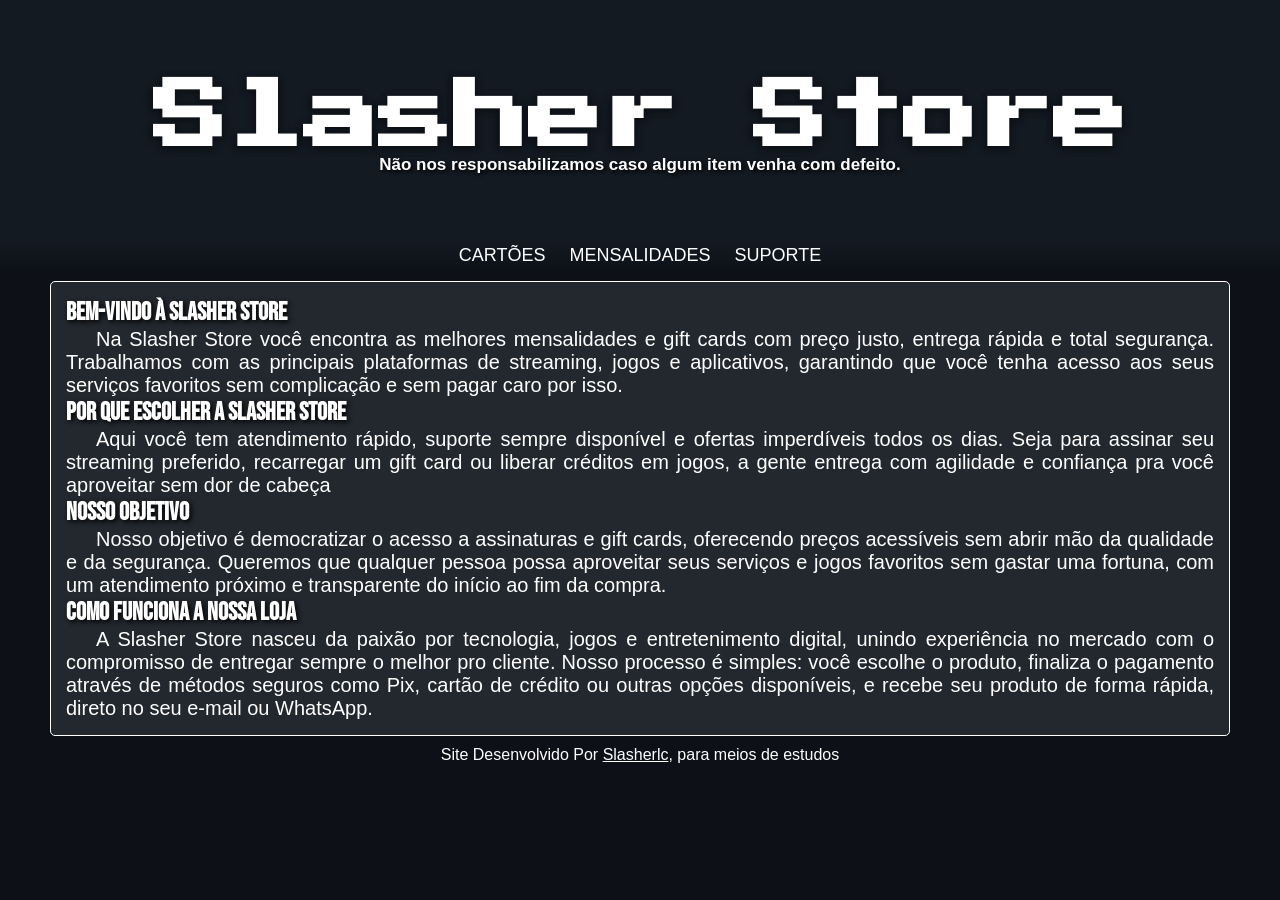
==== index.html @ 754d9bbc "Initial commit" ====
<!DOCTYPE html>
<html lang="pt-br">
<head>
    <meta charset="UTF-8">
    <meta name="viewport" content="width=device-width, initial-scale=1.0">
    <title>Killer Store</title>
    <link rel="stylesheet" href="style.css">
</head>
<body>
    <header>
        <h1>Slasher Store</h1>
        <p>Não nos responsabilizamos caso algum item venha com defeito.</p>
    </header>
    <main>
        <button><a href="cartões.html">CARTÕES</a></button>
        <button><a href="mensalidades.html">MENSALIDADES</a></button>
        <button><a href="suporte.html">SUPORTE</a></button>
    </main>
    <aside>
        <h2>Bem-vindo à Slasher Store</h2>
        <p>Na Slasher Store você encontra as melhores mensalidades e gift cards com preço justo, entrega rápida e total segurança. Trabalhamos com as principais plataformas de streaming, jogos e aplicativos, garantindo que você tenha acesso aos seus serviços favoritos sem complicação e sem pagar caro por isso.</p>
        <h2>Por que escolher a Slasher Store</h2>
        <p>Aqui você tem atendimento rápido, suporte sempre disponível e ofertas imperdíveis todos os dias. Seja para assinar seu streaming preferido, recarregar um gift card ou liberar créditos em jogos, a gente entrega com agilidade e confiança pra você aproveitar sem dor de cabeça</p>
        <h2>Nosso objetivo</h2>
        <p>Nosso objetivo é democratizar o acesso a assinaturas e gift cards, oferecendo preços acessíveis sem abrir mão da qualidade e da segurança. Queremos que qualquer pessoa possa aproveitar seus serviços e jogos favoritos sem gastar uma fortuna, com um atendimento próximo e transparente do início ao fim da compra.</p>
        <h2>Como funciona a nossa loja</h2>
        <p>A Slasher Store nasceu da paixão por tecnologia, jogos e entretenimento digital, unindo experiência no mercado com o compromisso de entregar sempre o melhor pro cliente. Nosso processo é simples: você escolhe o produto, finaliza o pagamento através de métodos seguros como Pix, cartão de crédito ou outras opções disponíveis, e recebe seu produto de forma rápida, direto no seu e-mail ou WhatsApp.</p>

    </aside>
    <footer>
        <p>Site Desenvolvido Por <span class="creditos">Slasherlc</span>, para meios de estudos</p>
    </footer>
</body>
</html>
---- style.css ----
@charset 'UTF-8';


@font-face {
    font-family: 'Press';
    src: url(fonts/Press_Start_2P/PressStart2P-Regular.ttf) format(truetype);
    font-weight: normal;
}

@font-face {
    font-family: 'Bebas';
    src: url(fonts/Bebas_Neue/BebasNeue-Regular.ttf) format(truetype);
    font-weight: normal;
}

:root {
    --cor-primaria :#141A22;
    --fonte-principal: 'Press';
    --fonte-secundaria: 'Bebas';
}

* {
    padding: 0px;
    margin: 0px;
}

header {
    padding: 20px;
    background-color: #141A22;
    height: 200px;
    font-size: 25px;
}

header > h1 {
    color: white;
    font-family: 'Press';
    margin-top: 60px;
    font-size: 3em;
    text-align: center;
    text-shadow: 2px 2px 7px #0D1117, -2px 2px 7px #0D1117;
    animation: slashstore 0.8s ease-in-out forwards;
}




header > p {
    text-align: center;
    font-size: 17px;
    font-weight: bolder;
    font-family: Arial, Helvetica, sans-serif;
    text-shadow: 2px 2px 4px black;
    color: white;
    animation: slashstore 0.8s ease-in-out forwards;
}

@keyframes slashstore {
    from {
        transform: translate(-4000px);
    }
}

body {
    background-color: #0D1117;
}

main {
    text-align: center;
    background-image: linear-gradient(to bottom, #141A22, #0D1117);
    color: white;
    
}

main > button {
    background-color: rgba(68, 68, 121, 0);
    font-size: 18px;
    border: none;
    padding: 5px 10px;
    border-radius: 6px;
    transition: background-color 0.7s, transform 0.7s;
    cursor: po;
    animation: slashstore 0.8s ease-in-out forwards;
}

main > button:hover {
    background-color: rgba(255, 255, 255, 0.527);
    transform: scale(1.05);
}

main > button > a{
    color: white;
    text-decoration: none;
}

aside {
    background-color: rgba(68, 74, 80, 0.404);
    border: 1px solid #ffffff;
    padding: 15px;
    margin: 10px 50px;
    border-radius: 5px;
}

aside > h2 {
    font-size: 25px;
    font-family: 'Bebas';
    color: white;
    text-shadow: 2px 2px 5px black;
}

aside > p {
    text-indent: 30px;
    font-size: 20px;
    text-align: justify;
    color: white;
    font-family: Arial, Helvetica, sans-serif;
}

footer {
    text-align: center;
    color: white;
    font-family: Arial, Helvetica, sans-serif;
}

span {
    text-decoration: underline;
    transition: 0.4s;
}

span:hover {
    background-color: #ffffff88;
    padding: 6px;
    border: none;
    border-radius: 5px;
}
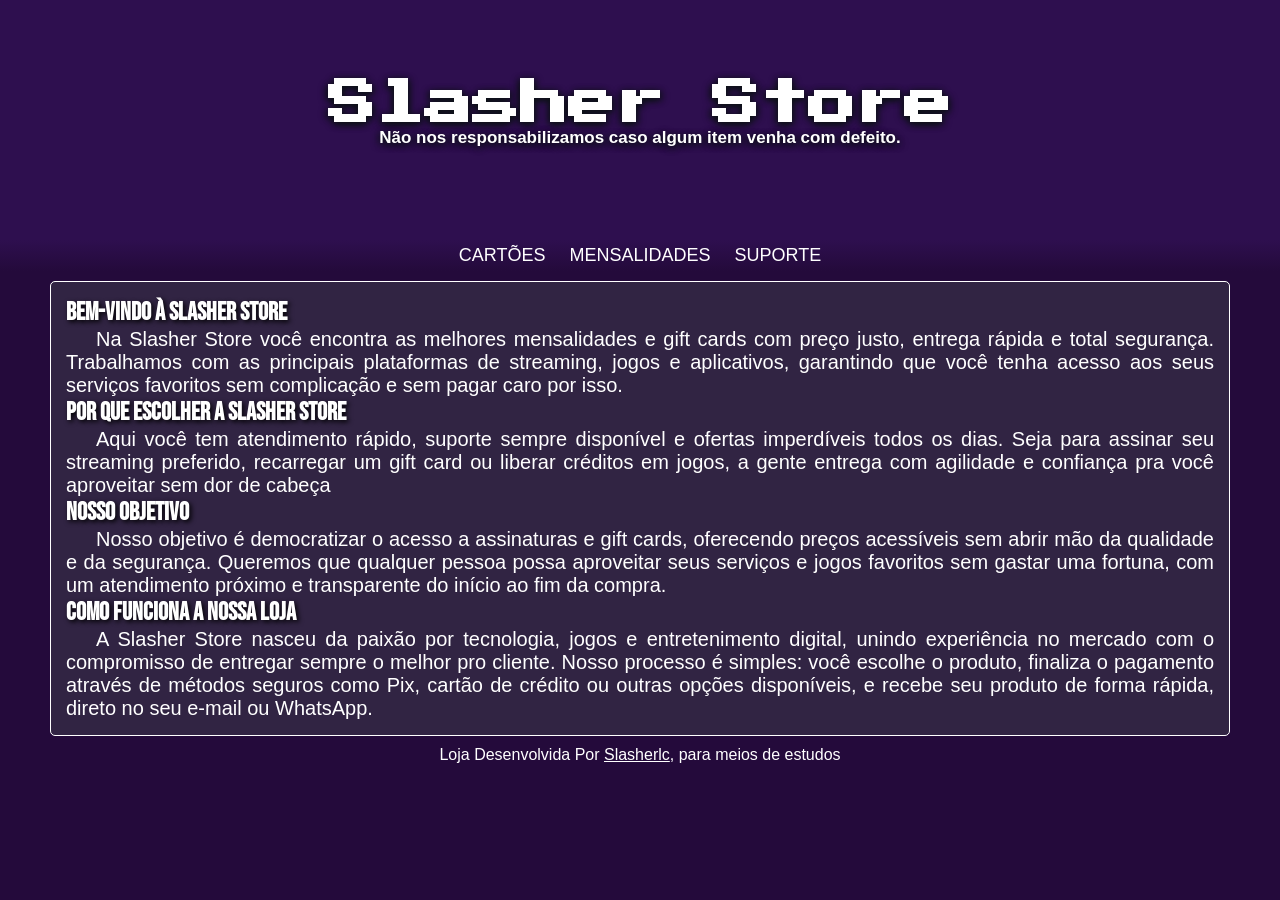
==== commit 742c1ad9: "html mudança" ====
--- a/index.html
+++ b/index.html
@@ -28,7 +28,7 @@
 
     </aside>
     <footer>
-        <p>Site Desenvolvido Por <span class="creditos">Slasherlc</span>, para meios de estudos</p>
+        <p>Loja Desenvolvida Por <span class="creditos">Slasherlc</span>, para meios de estudos</p>
     </footer>
 </body>
 </html>
--- a/style.css
+++ b/style.css
@@ -14,7 +14,9 @@
 }
 
 :root {
-    --cor-primaria :#141A22;
+    --cor-1:#2e0f4f;
+    --cor-2: #553574;
+    --cor-3: #240a3b;
     --fonte-principal: 'Press';
     --fonte-secundaria: 'Bebas';
 }
@@ -26,7 +28,7 @@
 
 header {
     padding: 20px;
-    background-color: #141A22;
+    background-color: var(--cor-1);
     height: 200px;
     font-size: 25px;
 }
@@ -35,10 +37,11 @@
     color: white;
     font-family: 'Press';
     margin-top: 60px;
-    font-size: 3em;
+    font-size: clamp(1.5rem, 5vw, 3rem);
     text-align: center;
     text-shadow: 2px 2px 7px #0D1117, -2px 2px 7px #0D1117;
     animation: slashstore 0.8s ease-in-out forwards;
+    
 }
 
 
@@ -49,7 +52,7 @@
     font-size: 17px;
     font-weight: bolder;
     font-family: Arial, Helvetica, sans-serif;
-    text-shadow: 2px 2px 4px black;
+    text-shadow: 2px 2px 7px #0D1117, -2px 2px 7px #0D1117;
     color: white;
     animation: slashstore 0.8s ease-in-out forwards;
 }
@@ -61,12 +64,12 @@
 }
 
 body {
-    background-color: #0D1117;
+    background-color: var(--cor-3);
 }
 
 main {
     text-align: center;
-    background-image: linear-gradient(to bottom, #141A22, #0D1117);
+    background-image: linear-gradient(to bottom, var(--cor-1), var(--cor-3));
     color: white;
     
 }
@@ -105,6 +108,16 @@
     font-family: 'Bebas';
     color: white;
     text-shadow: 2px 2px 5px black;
+    transition: transform 0.6s, background-image 1s;
+
+}
+
+aside > h2:hover {
+    transform: translateX(10px);
+    background-image: linear-gradient(to right, #ffffff44, transparent, transparent);
+    padding-left: 4px;
+    border-top-left-radius: 5px;
+    border-bottom-left-radius: 5px;
 }
 
 aside > p {
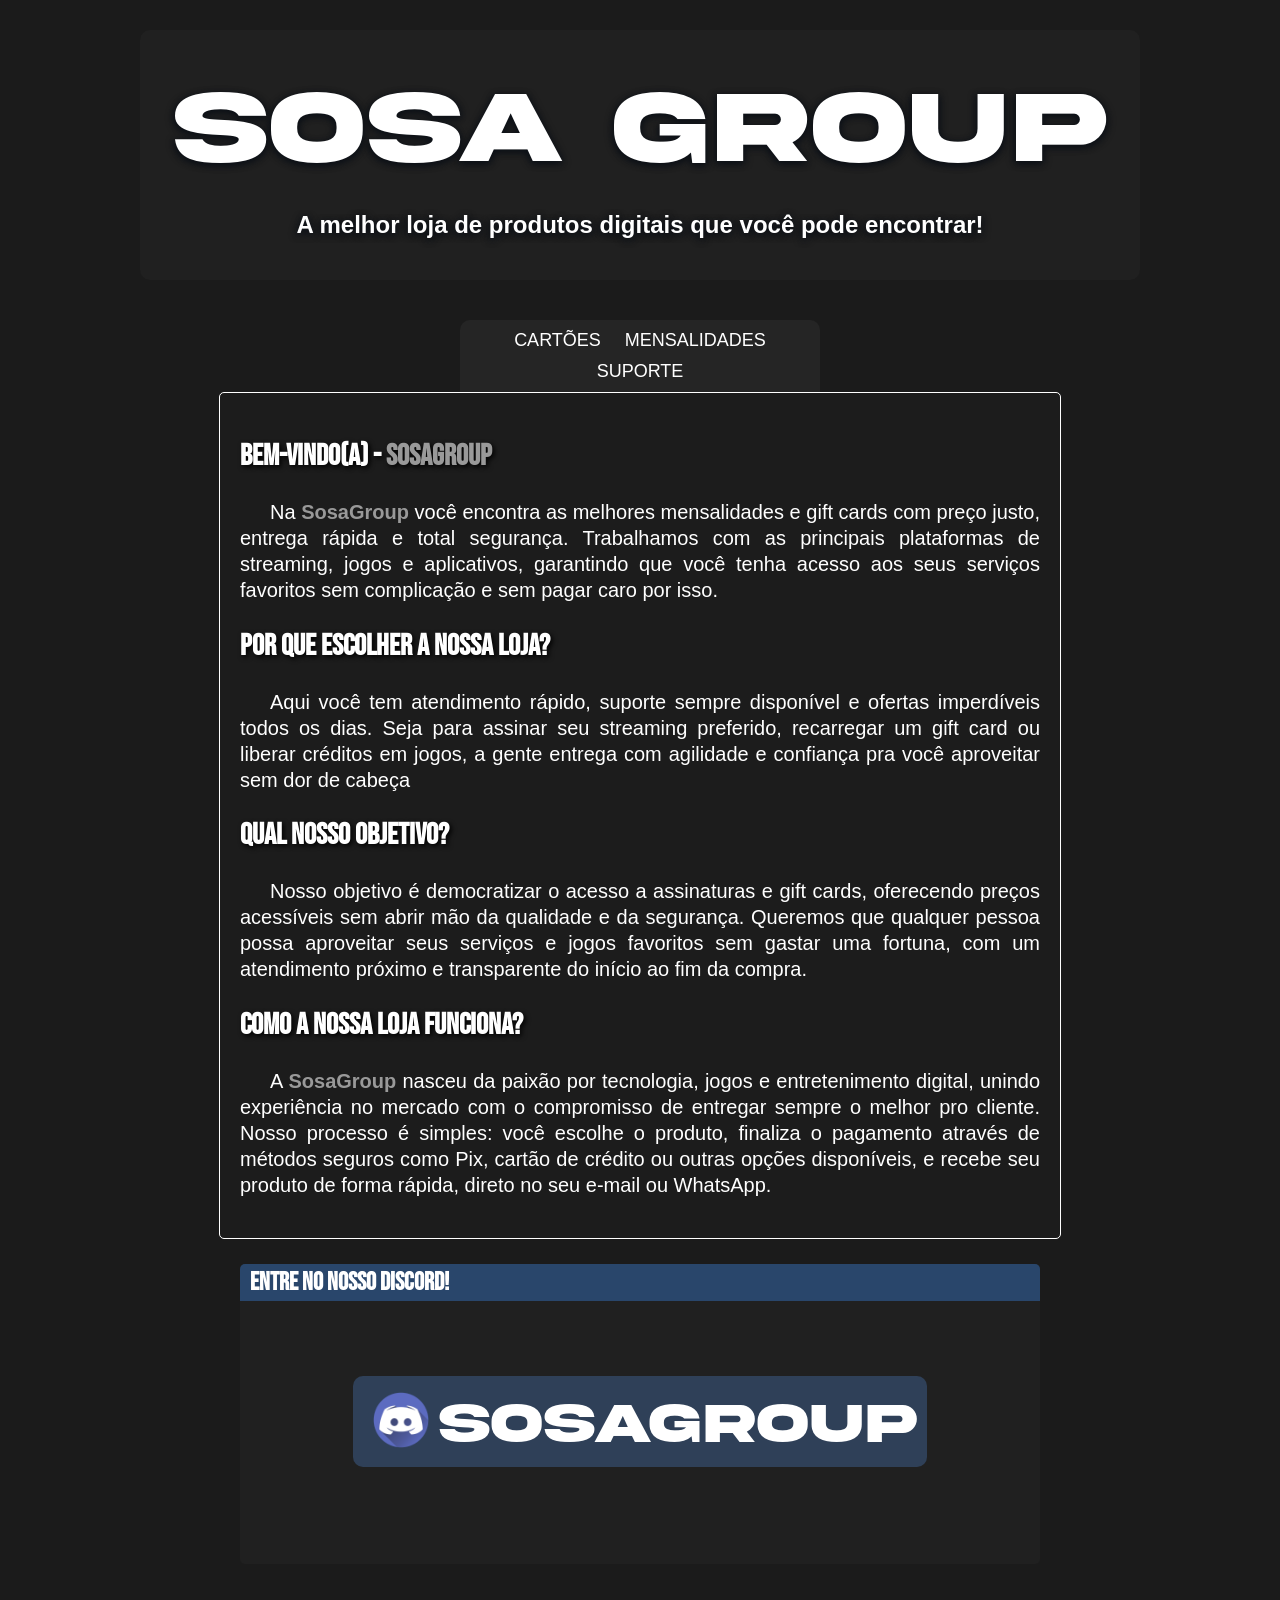
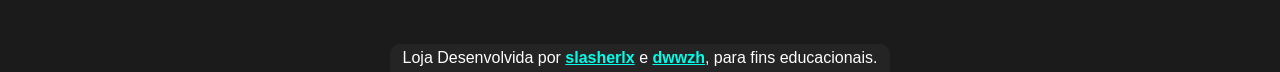
==== commit 563623ba: "mudanças no front-end" ====
--- a/index.html
+++ b/index.html
@@ -8,27 +8,30 @@
 </head>
 <body>
     <header>
-        <h1>Slasher Store</h1>
-        <p>Não nos responsabilizamos caso algum item venha com defeito.</p>
+        <h1>Sosa Group</h1>
+        <p>A melhor loja de produtos digitais que você pode encontrar!</p>
     </header>
-    <main>
+    <nav>
         <button><a href="cartões.html">CARTÕES</a></button>
         <button><a href="mensalidades.html">MENSALIDADES</a></button>
         <button><a href="suporte.html">SUPORTE</a></button>
+    </nav>
+    <main>
+        <h2>Bem-vindo(a) - <strong>SosaGroup</strong></h2>
+        <p>Na <strong>SosaGroup</strong> você encontra as melhores mensalidades e gift cards com preço justo, entrega rápida e total segurança. Trabalhamos com as principais plataformas de streaming, jogos e aplicativos, garantindo que você tenha acesso aos seus serviços favoritos sem complicação e sem pagar caro por isso.</p>
+        <h2>Por que escolher a nossa loja?</h2>
+        <p>Aqui você tem atendimento rápido, suporte sempre disponível e ofertas imperdíveis todos os dias. Seja para assinar seu streaming preferido, recarregar um gift card ou liberar créditos em jogos, a gente entrega com agilidade e confiança pra você aproveitar sem dor de cabeça</p>
+        <h2>Qual nosso objetivo?</h2>
+        <p>Nosso objetivo é democratizar o acesso a assinaturas e gift cards, oferecendo preços acessíveis sem abrir mão da qualidade e da segurança. Queremos que qualquer pessoa possa aproveitar seus serviços e jogos favoritos sem gastar uma fortuna, com um atendimento próximo e transparente do início ao fim da compra.</p>
+        <h2>Como a nossa loja funciona?</h2>
+        <p>A <strong>SosaGroup</strong> nasceu da paixão por tecnologia, jogos e entretenimento digital, unindo experiência no mercado com o compromisso de entregar sempre o melhor pro cliente. Nosso processo é simples: você escolhe o produto, finaliza o pagamento através de métodos seguros como Pix, cartão de crédito ou outras opções disponíveis, e recebe seu produto de forma rápida, direto no seu e-mail ou WhatsApp.</p>
     </main>
     <aside>
-        <h2>Bem-vindo à Slasher Store</h2>
-        <p>Na Slasher Store você encontra as melhores mensalidades e gift cards com preço justo, entrega rápida e total segurança. Trabalhamos com as principais plataformas de streaming, jogos e aplicativos, garantindo que você tenha acesso aos seus serviços favoritos sem complicação e sem pagar caro por isso.</p>
-        <h2>Por que escolher a Slasher Store</h2>
-        <p>Aqui você tem atendimento rápido, suporte sempre disponível e ofertas imperdíveis todos os dias. Seja para assinar seu streaming preferido, recarregar um gift card ou liberar créditos em jogos, a gente entrega com agilidade e confiança pra você aproveitar sem dor de cabeça</p>
-        <h2>Nosso objetivo</h2>
-        <p>Nosso objetivo é democratizar o acesso a assinaturas e gift cards, oferecendo preços acessíveis sem abrir mão da qualidade e da segurança. Queremos que qualquer pessoa possa aproveitar seus serviços e jogos favoritos sem gastar uma fortuna, com um atendimento próximo e transparente do início ao fim da compra.</p>
-        <h2>Como funciona a nossa loja</h2>
-        <p>A Slasher Store nasceu da paixão por tecnologia, jogos e entretenimento digital, unindo experiência no mercado com o compromisso de entregar sempre o melhor pro cliente. Nosso processo é simples: você escolhe o produto, finaliza o pagamento através de métodos seguros como Pix, cartão de crédito ou outras opções disponíveis, e recebe seu produto de forma rápida, direto no seu e-mail ou WhatsApp.</p>
-
+        <h3>Entre no nosso Discord!</h3>
+        <a class="dc" href="https://discord.gg/XTKpCspRjj" target="_blank"><button><img src="images/dc-icon.png" alt="">SosaGroup</button></a>
     </aside>
     <footer>
-        <p>Loja Desenvolvida Por <span class="creditos">Slasherlc</span>, para meios de estudos</p>
+        <p>Loja Desenvolvida por <a href="https://github.com/slasherlx"><span class="creditos">slasherlx</span></a> e <a href="https://github.com/dwwzh"><span class="creditos">dwwzh</span></a>, para fins educacionais.</p>
     </footer>
 </body>
 </html>
--- a/style.css
+++ b/style.css
@@ -13,98 +13,117 @@
     font-weight: normal;
 }
 
+@font-face {
+    font-family: 'Akira';
+    src: url(fonts/akira_expanded/akira.otf) format(opentype);
+}
+
 :root {
-    --cor-1:#2e0f4f;
-    --cor-2: #553574;
-    --cor-3: #240a3b;
+    --cor1:#2e2e2e44;
+    --cor2: #252525;
+    --cor3: #1b1b1b;
     --fonte-principal: 'Press';
     --fonte-secundaria: 'Bebas';
 }
 
-* {
-    padding: 0px;
+html {
+    height: 130%;
+}
+
+body {
+    background-color: var(--cor3);
     margin: 0px;
 }
 
 header {
-    padding: 20px;
-    background-color: var(--cor-1);
-    height: 200px;
+    padding: 10px 0px;
+    background-color: var(--cor1);
+    height: 230px;
+    min-width: 500px;
+    max-width: 1000px;
+    margin: auto;
+    border-radius: 10px;
     font-size: 25px;
+    margin-top: 30px;
+    margin-bottom: 40px;
 }
 
 header > h1 {
-    color: white;
-    font-family: 'Press';
-    margin-top: 60px;
-    font-size: clamp(1.5rem, 5vw, 3rem);
-    text-align: center;
+    text-align: center;
+    margin: auto;
+    margin-bottom: 10px;
+    margin-top: 30px;
+    color: white;
+    font-family: 'Akira';
+    font-size: clamp(4rem, 8vw, 6.5rem);
     text-shadow: 2px 2px 7px #0D1117, -2px 2px 7px #0D1117;
-    animation: slashstore 0.8s ease-in-out forwards;
+    animation: sosastore 2.5s ease-in-out;
     
 }
 
-
-
-
 header > p {
     text-align: center;
-    font-size: 17px;
+    font-size: clamp(1rem, 2.5vw, 1.5rem);
     font-weight: bolder;
     font-family: Arial, Helvetica, sans-serif;
     text-shadow: 2px 2px 7px #0D1117, -2px 2px 7px #0D1117;
     color: white;
-    animation: slashstore 0.8s ease-in-out forwards;
-}
-
-@keyframes slashstore {
+    animation: sosastore 2s ease-in-out;
+}
+
+@keyframes sosastore {
     from {
-        transform: translate(-4000px);
+        opacity: 0%;
     }
-}
-
-body {
-    background-color: var(--cor-3);
-}
-
-main {
-    text-align: center;
-    background-image: linear-gradient(to bottom, var(--cor-1), var(--cor-3));
-    color: white;
-    
-}
-
-main > button {
+    to {
+        opacity: 100%;
+    }
+}
+
+nav {
+    display: block;
+    margin: auto;
+    text-align: center;
+    background-color: var(--cor2);
+    padding: 5px;
+    border-top-left-radius: 10px;
+    border-top-right-radius: 10px;
+    width: 350px;
+    color: white;
+}
+
+nav > button {
     background-color: rgba(68, 68, 121, 0);
     font-size: 18px;
     border: none;
     padding: 5px 10px;
     border-radius: 6px;
     transition: background-color 0.7s, transform 0.7s;
-    cursor: po;
-    animation: slashstore 0.8s ease-in-out forwards;
-}
-
-main > button:hover {
-    background-color: rgba(255, 255, 255, 0.527);
+    cursor: pointer;
+}
+
+nav > button:hover {
+    background-color: rgba(255, 255, 255, 0.089);
     transform: scale(1.05);
 }
 
-main > button > a{
+nav > button > a{
     color: white;
     text-decoration: none;
 }
 
-aside {
-    background-color: rgba(68, 74, 80, 0.404);
+main {
+    background-color: rgba(34, 34, 34, 0.185);
     border: 1px solid #ffffff;
-    padding: 15px;
-    margin: 10px 50px;
+    padding: 20px;
+    margin: auto;
     border-radius: 5px;
-}
-
-aside > h2 {
-    font-size: 25px;
+    min-width: 320px;
+    max-width: 800px;
+}
+
+main > h2 {
+    font-size: 30px;
     font-family: 'Bebas';
     color: white;
     text-shadow: 2px 2px 5px black;
@@ -112,7 +131,7 @@
 
 }
 
-aside > h2:hover {
+main > h2:hover {
     transform: translateX(10px);
     background-image: linear-gradient(to right, #ffffff44, transparent, transparent);
     padding-left: 4px;
@@ -120,9 +139,10 @@
     border-bottom-left-radius: 5px;
 }
 
-aside > p {
+main > p {
     text-indent: 30px;
     font-size: 20px;
+    line-height: 1.3em;
     text-align: justify;
     color: white;
     font-family: Arial, Helvetica, sans-serif;
@@ -132,18 +152,91 @@
     text-align: center;
     color: white;
     font-family: Arial, Helvetica, sans-serif;
+    background-color: #242424;
+    border-top-left-radius: 10px;
+    border-top-right-radius: 10px;
+    width: 500px;
+    margin: auto;
+    margin-top: 80px;
+}
+
+footer a {
+    color: white;
+    text-decoration: none;
+}
+
+footer p {
+    margin-top: 0px;
+    margin-bottom: 0px;
+    padding: 5px;
 }
 
 span {
     text-decoration: underline;
     transition: 0.4s;
+    color: rgb(0, 255, 234);
+    font-weight: bolder;
+    font-family: 'Segoe UI', Tahoma, Geneva, Verdana, sans-serif;
 }
 
 span:hover {
-    background-color: #ffffff88;
+    background-color: rgba(0, 255, 234, 0.178);
     padding: 6px;
     border: none;
     border-radius: 5px;
 }
 
-
+aside {
+    display: block;
+    margin: 0 auto;
+    color: white;
+    background-color: rgb(32, 32, 32);
+    border-radius: 5px;
+    max-width: 800px;
+    min-width: 320px;
+    height: 300px;
+}
+
+aside h3 {
+    color: white;
+    font-family: 'Bebas';
+    font-size: 25px;
+    padding: 3px 10px;
+    background-color: #29466b;
+    border-top-left-radius: 5px;
+    border-top-right-radius: 5px;
+}
+
+aside button {
+    all: unset;
+    display: block;
+    background-color: #2f4058;
+    font-size: clamp(2.5rem, 8vw, 3.5rem);
+    font-family: 'Akira';
+    padding: 10px;
+    border-radius: 10px;
+    margin: auto;
+    margin-top: 75px;
+    cursor: pointer;
+}
+
+aside img {
+    height: 1em;
+    width: auto;
+    padding: 0px 10px;
+    transform: translateY(6px);
+}
+
+.dc {
+    color: white;
+    text-decoration: none;
+}
+
+.dc:hover {
+    color: #6b7de0;
+    transition: all 0.5s;
+}
+
+strong {
+    color: #999999;
+}
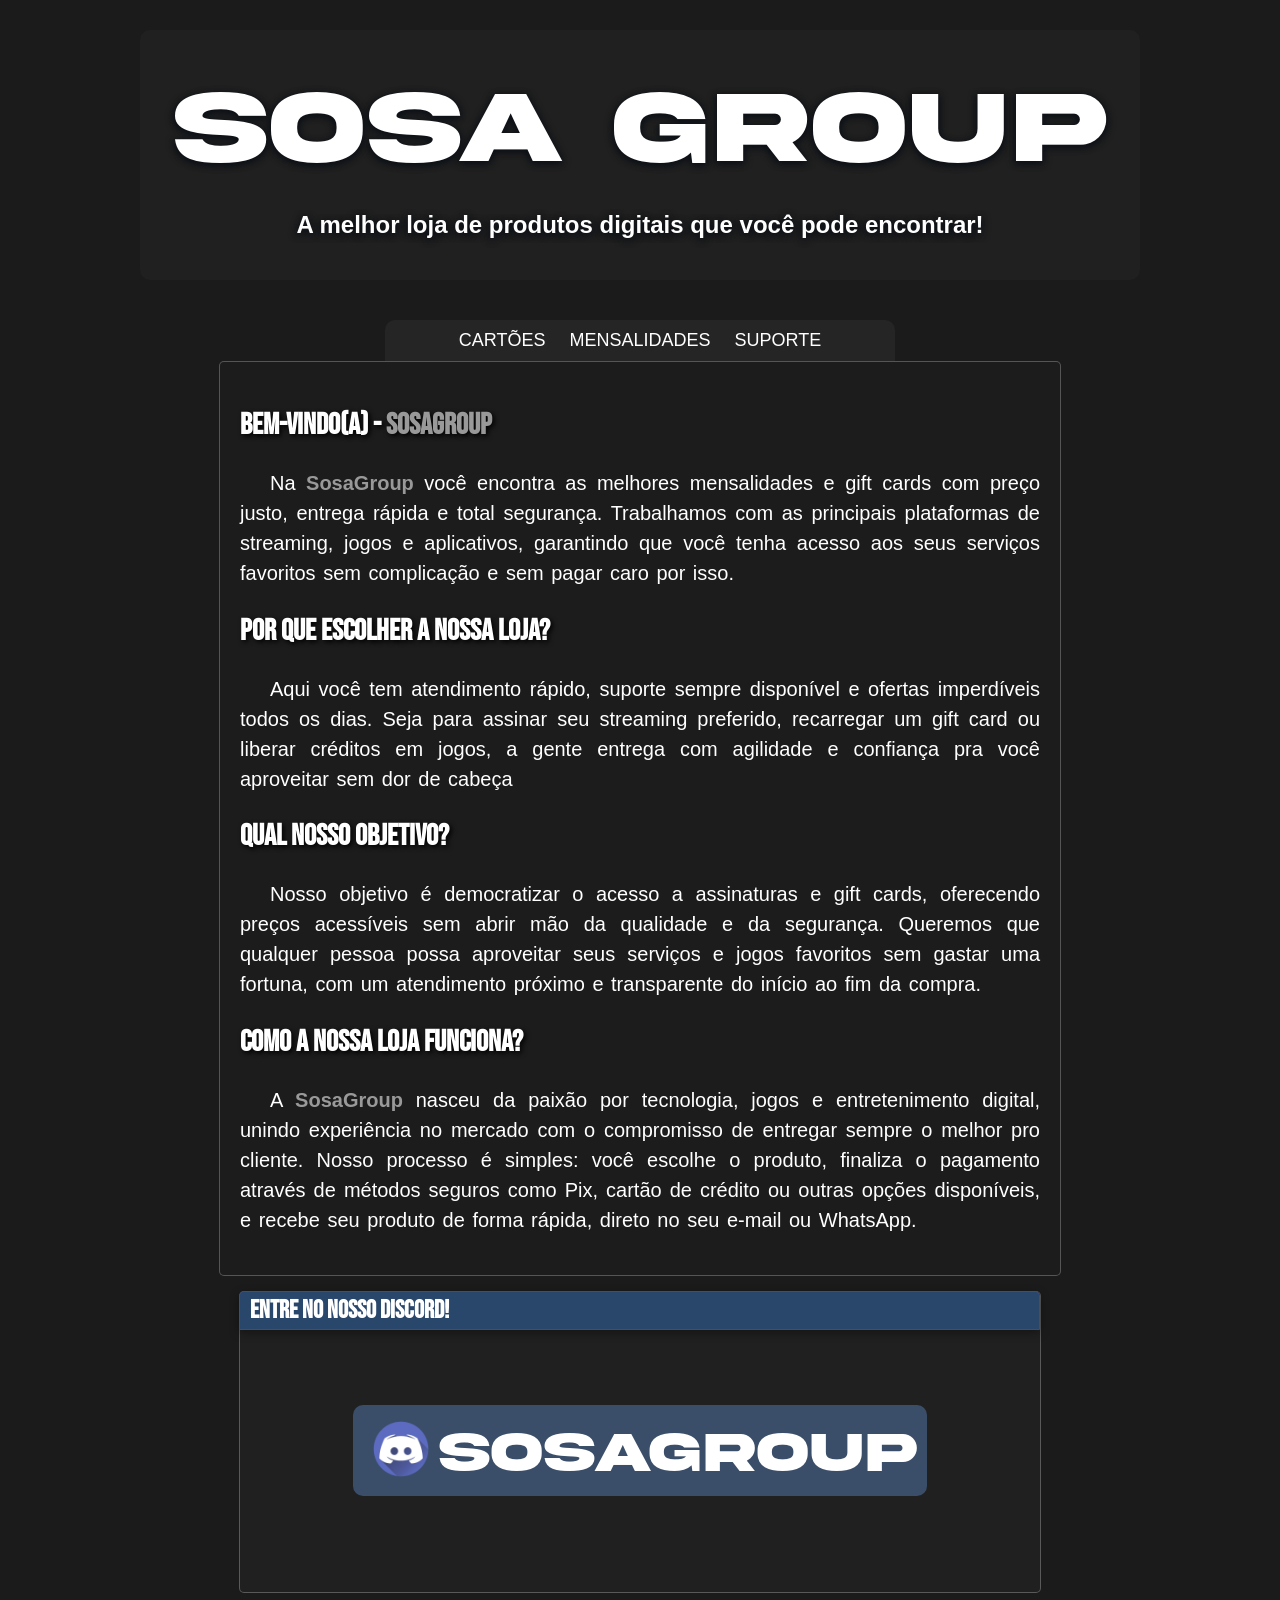
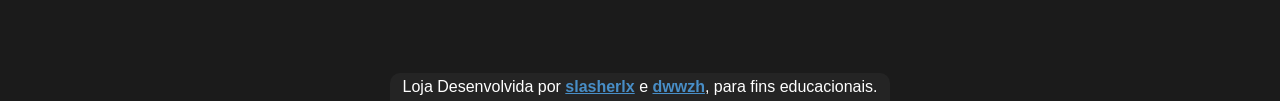
==== commit ecde7201: "pequenas mudanças no html e css" ====
--- a/index.html
+++ b/index.html
@@ -3,7 +3,7 @@
 <head>
     <meta charset="UTF-8">
     <meta name="viewport" content="width=device-width, initial-scale=1.0">
-    <title>Killer Store</title>
+    <title>SosaGroup</title>
     <link rel="stylesheet" href="style.css">
 </head>
 <body>
--- a/style.css
+++ b/style.css
@@ -88,7 +88,7 @@
     padding: 5px;
     border-top-left-radius: 10px;
     border-top-right-radius: 10px;
-    width: 350px;
+    width: 500px;
     color: white;
 }
 
@@ -114,7 +114,7 @@
 
 main {
     background-color: rgba(34, 34, 34, 0.185);
-    border: 1px solid #ffffff;
+    border: 1px solid #ffffff41;
     padding: 20px;
     margin: auto;
     border-radius: 5px;
@@ -141,9 +141,10 @@
 
 main > p {
     text-indent: 30px;
+    word-spacing: 2px;
     font-size: 20px;
-    line-height: 1.3em;
     text-align: justify;
+    line-height: 1.5em;
     color: white;
     font-family: Arial, Helvetica, sans-serif;
 }
@@ -174,13 +175,13 @@
 span {
     text-decoration: underline;
     transition: 0.4s;
-    color: rgb(0, 255, 234);
+    color: #488ec7;
     font-weight: bolder;
     font-family: 'Segoe UI', Tahoma, Geneva, Verdana, sans-serif;
 }
 
 span:hover {
-    background-color: rgba(0, 255, 234, 0.178);
+    background-color: #1a4c8d2f;
     padding: 6px;
     border: none;
     border-radius: 5px;
@@ -189,7 +190,9 @@
 aside {
     display: block;
     margin: 0 auto;
-    color: white;
+    margin-top: 15px;
+    color: white;
+    border: 1px solid #ffffff41;
     background-color: rgb(32, 32, 32);
     border-radius: 5px;
     max-width: 800px;
@@ -200,6 +203,10 @@
 aside h3 {
     color: white;
     font-family: 'Bebas';
+    border: 1px solid #334d96;
+    box-shadow: 0px 3px 10px rgba(0, 0, 0, 0.349);
+    margin-top: -1px;
+    margin-left: -1px;
     font-size: 25px;
     padding: 3px 10px;
     background-color: #29466b;
@@ -210,7 +217,7 @@
 aside button {
     all: unset;
     display: block;
-    background-color: #2f4058;
+    background-color: #3b4e69;
     font-size: clamp(2.5rem, 8vw, 3.5rem);
     font-family: 'Akira';
     padding: 10px;
@@ -233,7 +240,7 @@
 }
 
 .dc:hover {
-    color: #6b7de0;
+    color: #90a1ff;
     transition: all 0.5s;
 }
 
